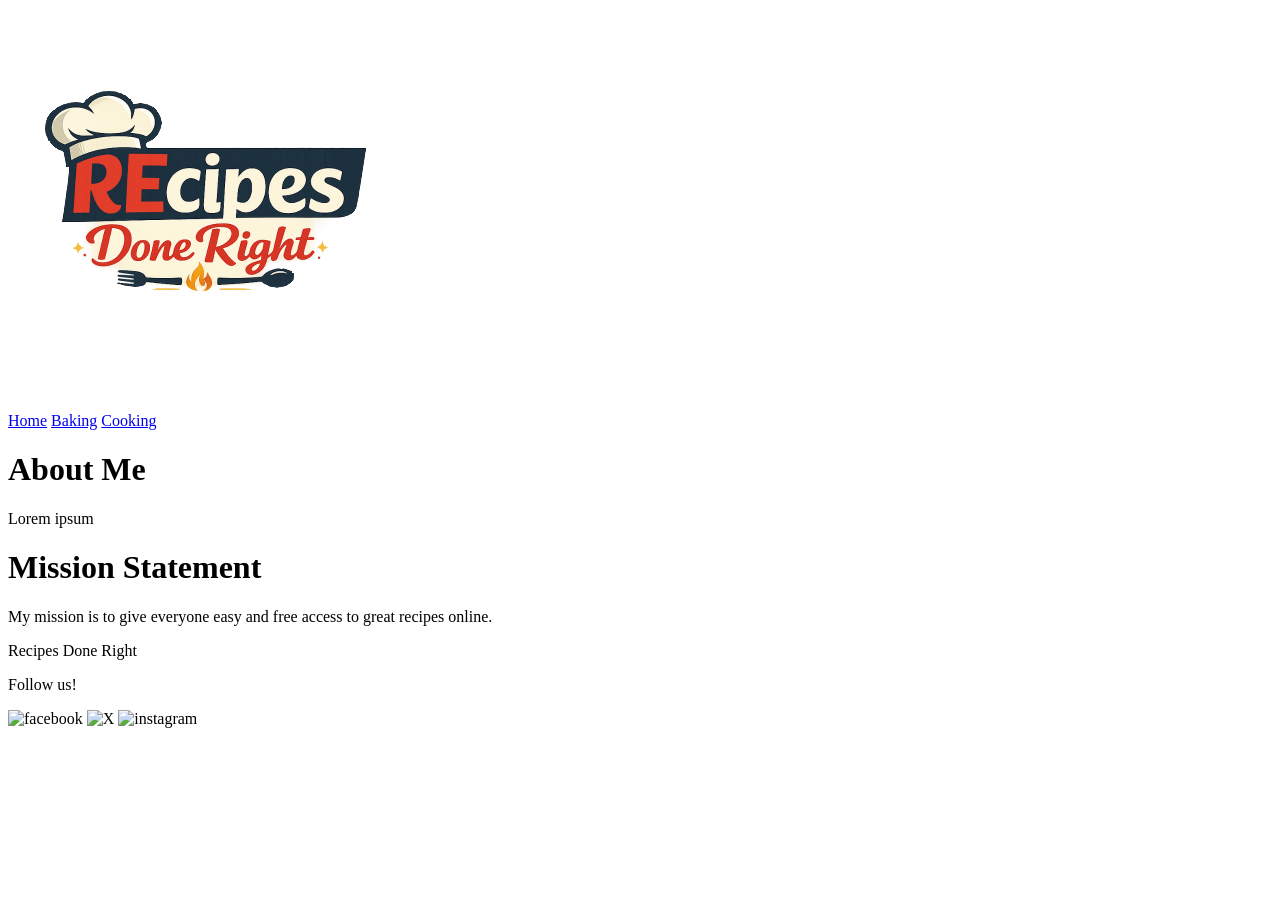
==== index.html @ efb7eda5 "Moved index.html" ====
<!DOCTYPE html>
<html lang="en">
<head>
    <meta charset="UTF-8">
    <meta name="viewport" content="width=device-width, initial-scale=1.0">
    <title>Recipes Done Right - Home</title>
</head>
<body>
    <header>
        <img id="logo" src="../images/website-logo.png" alt="logo">
        <nav>
            <a href="index.html">Home</a>
            <a href="baking.html">Baking</a>
            <a href="cooking.html">Cooking</a>
        </nav>
    </header>
    <div id="home-flex">
        <div id="biography">
            <h1>About Me</h1>
            <p>Lorem ipsum</p>
        </div>
        <div id="mission-statement">
            <h1>Mission Statement</h1>
            <p>My mission is to give everyone easy and free access to great recipes online.</p>
        </div>
    </div>
    <footer>
        <p>Recipes Done Right</p>
        <p>Follow us!</p>
        <div id="socials">
            <img src="" alt="facebook">
            <img src="" alt="X">
            <img src="" alt="instagram">
        </div>
    </footer>
</body>
</html>
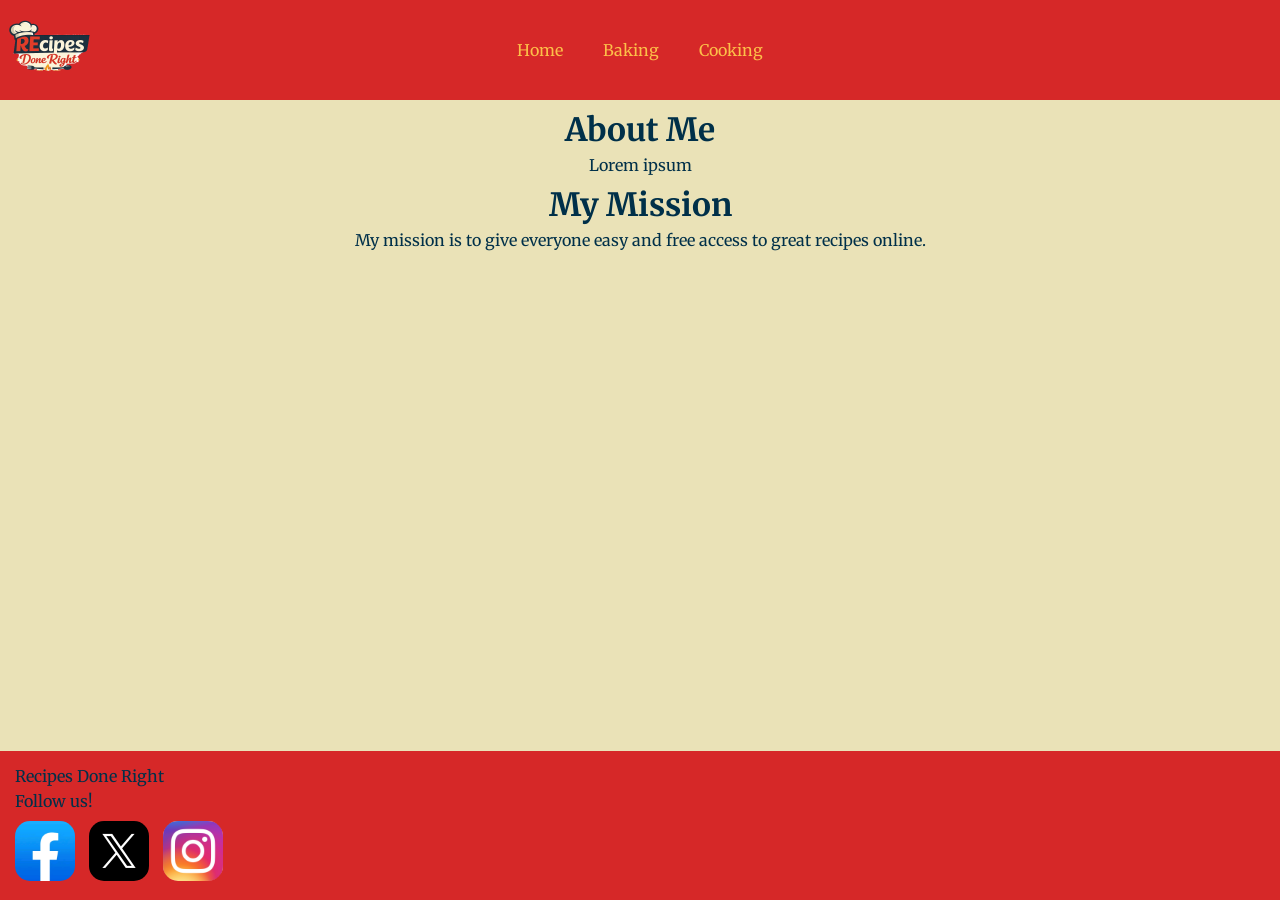
==== commit 3d24ad6a: "added CSS" ====
--- a/index.html
+++ b/index.html
@@ -3,34 +3,41 @@
 <head>
     <meta charset="UTF-8">
     <meta name="viewport" content="width=device-width, initial-scale=1.0">
+    <link rel="stylesheet" href="css/styles.css">
     <title>Recipes Done Right - Home</title>
 </head>
 <body>
     <header>
-        <img id="logo" src="../images/website-logo.png" alt="logo">
+        <img id="logo" src="./images/website-logo.png" alt="logo">
         <nav>
             <a href="index.html">Home</a>
             <a href="baking.html">Baking</a>
             <a href="cooking.html">Cooking</a>
         </nav>
     </header>
-    <div id="home-flex">
+    <main>
         <div id="biography">
             <h1>About Me</h1>
             <p>Lorem ipsum</p>
         </div>
         <div id="mission-statement">
-            <h1>Mission Statement</h1>
+            <h1>My Mission</h1>
             <p>My mission is to give everyone easy and free access to great recipes online.</p>
         </div>
-    </div>
+    </main>
     <footer>
         <p>Recipes Done Right</p>
         <p>Follow us!</p>
         <div id="socials">
-            <img src="" alt="facebook">
-            <img src="" alt="X">
-            <img src="" alt="instagram">
+            <a href="https://www.facebook.com">
+                <img class="socials" src="images/facebook.jpg" alt="facebook">
+            </a>
+            <a href="https://www.x.com">
+                <img class="socials" src="images/x.jpg" alt="X">
+            </a>
+            <a href="https://www.instagram.com">
+                <img class="socials" src="images/instagram.jpg" alt="instagram">
+            </a>
         </div>
     </footer>
 </body>
--- a/css/styles.css
+++ b/css/styles.css
@@ -0,0 +1,113 @@
+@import url('https://fonts.googleapis.com/css2?family=Merriweather:ital,opsz,wght@0,18..144,300..900;1,18..144,300..900&family=Oswald:wght@200..700&display=swap');
+
+:root {
+    --primary-color: #eae2b7;
+    --secondary-color: #d62828;
+    --text-color: #003049;
+    --accent1-color: #fcbf49;
+    --accent2-color: #f77f00;
+
+    --heading-font: "Oswald", "Times New Roman", serif;
+    --body-font: "Merriweather", Arial, sans-serif;
+}
+
+body {
+    background-color: var(--primary-color);
+    margin: 0 auto;
+    color: var(--text-color);
+    font-family: var(--body-font);
+    display: flex;
+    flex-direction: column;
+    min-height: 100dvb;
+}
+
+header {
+    background-color: var(--secondary-color);
+    display: flex;
+    align-items: center;
+}
+
+main {
+    flex-grow: 1;
+    display: flex;
+    flex-direction: column;
+    padding: 5px;
+}
+
+footer {
+    background-color: var(--secondary-color);
+    padding: 10px;
+}
+
+footer p {
+    margin: 5px
+}
+
+nav {
+    width: 100%;
+    margin-left: -100px;
+    display: flex;
+    justify-content: center;
+}
+
+nav a {
+    margin: 0 15px;
+    padding: 5px;
+    border-radius: 5px;
+    text-decoration: none;
+    color: var(--accent1-color);
+}
+
+nav a:hover {
+    color: var(--text-color);
+    background-color: var(--accent2-color);
+}
+
+h1, h2, p {
+    margin: 5px;
+}
+
+#logo {
+    height: 100px;
+}
+
+#biography, #mission-statement {
+    text-align: center;
+}
+
+#socials a {
+    text-decoration: none;
+}
+
+#socials a img {
+    border-radius: 15px;
+    width: 60px;
+    margin: 5px;
+}
+
+.recipe-card {
+    display: flex;
+    margin: 5px;
+}
+
+.recipe-card img {
+    width: 400px;
+    aspect-ratio: 16/9;
+    object-fit: cover;
+    border: 5px solid var(--accent1-color);
+    border-radius: 20px;
+    box-sizing: border-box;
+}
+
+.recipe-card div {
+    padding: 5px;
+}
+
+.recipe-card div h2 {
+    margin: 0 5px;
+    color: var(--secondary-color);
+}
+
+.recipe-card div p {
+    margin: 0 5px;
+}
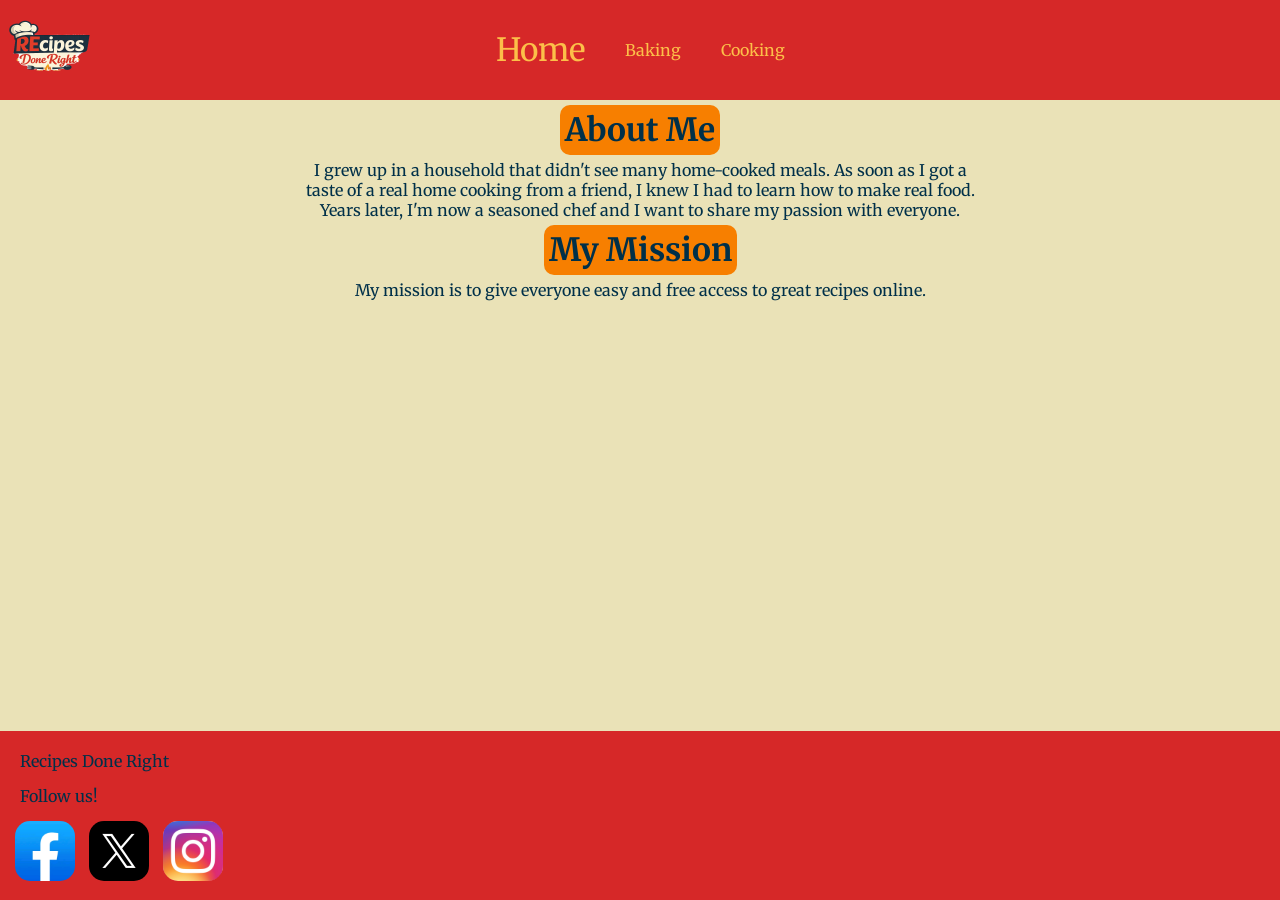
==== commit 1655e240: "Touchups" ====
--- a/index.html
+++ b/index.html
@@ -8,22 +8,23 @@
 </head>
 <body>
     <header>
-        <img id="logo" src="./images/website-logo.png" alt="logo">
+        <img id="logo" src="images/website-logo.png" alt="logo">
         <nav>
-            <a href="index.html">Home</a>
+            <a id="current-page" href="index.html">Home</a>
             <a href="baking.html">Baking</a>
             <a href="cooking.html">Cooking</a>
         </nav>
     </header>
-    <main>
-        <div id="biography">
-            <h1>About Me</h1>
-            <p>Lorem ipsum</p>
-        </div>
-        <div id="mission-statement">
-            <h1>My Mission</h1>
-            <p>My mission is to give everyone easy and free access to great recipes online.</p>
-        </div>
+    <main id="main-home">
+        <h1>About Me</h1>
+        <p>
+            I grew up in a household that didn't see many home-cooked meals. As soon as I got
+            a taste of a real home cooking from a friend, I knew I had to learn how to make
+            real food. Years later, I'm now a seasoned chef and I want to share my passion
+            with everyone.
+        </p>
+        <h1>My Mission</h1>
+        <p>My mission is to give everyone easy and free access to great recipes online.</p>
     </main>
     <footer>
         <p>Recipes Done Right</p>
--- a/css/styles.css
+++ b/css/styles.css
@@ -31,6 +31,7 @@
     flex-grow: 1;
     display: flex;
     flex-direction: column;
+    align-items: center;
     padding: 5px;
 }
 
@@ -47,6 +48,7 @@
     width: 100%;
     margin-left: -100px;
     display: flex;
+    align-items: center;
     justify-content: center;
 }
 
@@ -64,15 +66,27 @@
 }
 
 h1, h2, p {
-    margin: 5px;
+    margin: 0;
+    padding: 5px;
 }
 
 #logo {
     height: 100px;
 }
 
-#biography, #mission-statement {
+#current-page {
+    font-size: 2em;
+}
+
+#main-home {
+    align-self: center;
+    width: 54%;
     text-align: center;
+}
+
+#main-home h1 {
+    background-color: #f77f00;
+    border-radius: 10px;
 }
 
 #socials a {
@@ -87,6 +101,7 @@
 
 .recipe-card {
     display: flex;
+    width: 100%;
     margin: 5px;
 }
 
